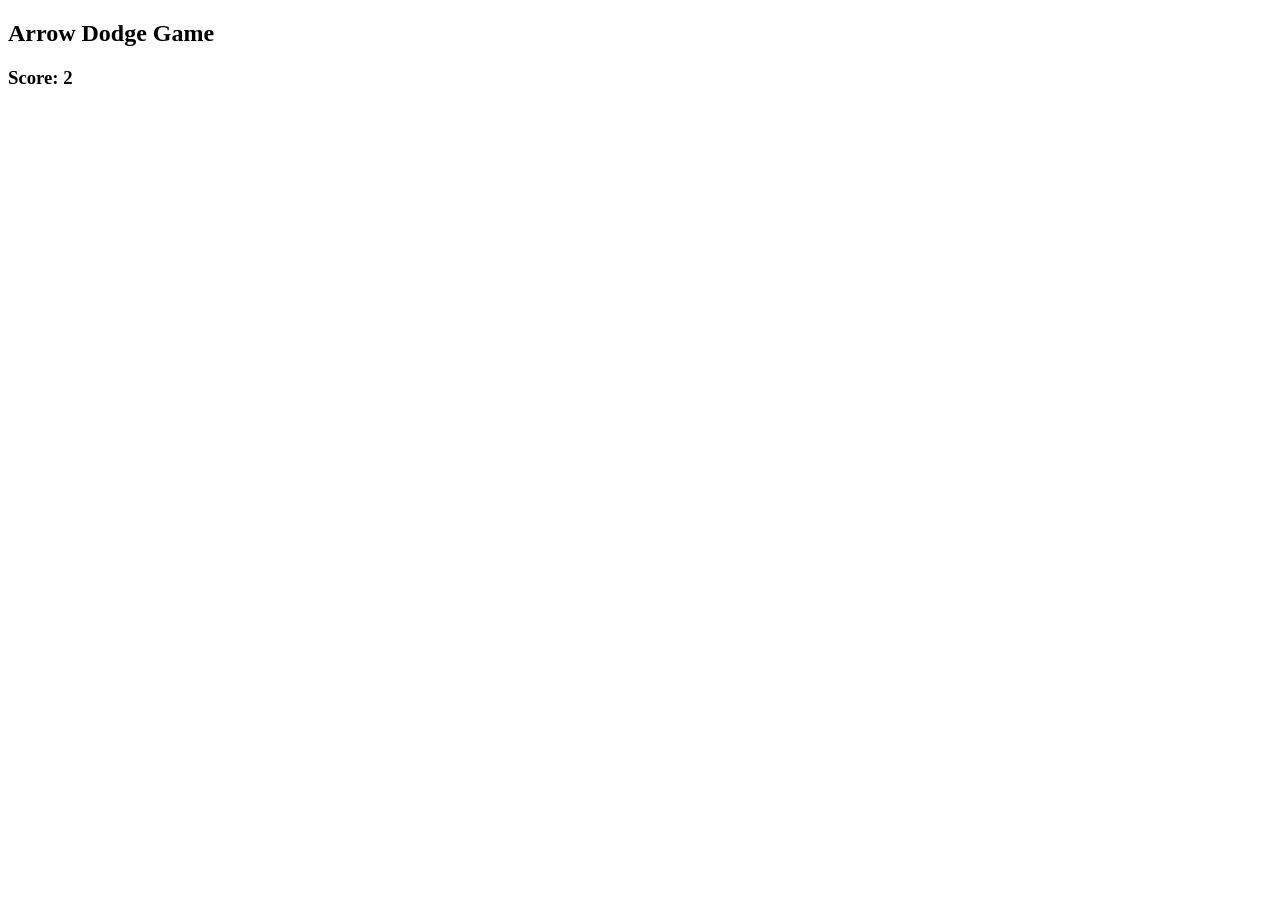
==== index.html @ 227a8c1a "Rename game1.html to index.htmldone" ====
<!DOCTYPE html>
<html>
<head>
    <link rel="stylesheet" href="game3.css">
</head>
<body>

<h2>Arrow Dodge Game</h2>
<h3>Score: 2</h3>

<div class="game-box">
    <img class="arrow" src="https://res.cloudinary.com/dxrnzzptr/image/upload/v1783328870/pixel-arrow-pointer-icon-link-260nw-676867363-removebg-preview_mnhd33.png" alt="">
   <div class="player"></div>
</div>
<script src="./jsbasic.js"></script>
</body>
</html>
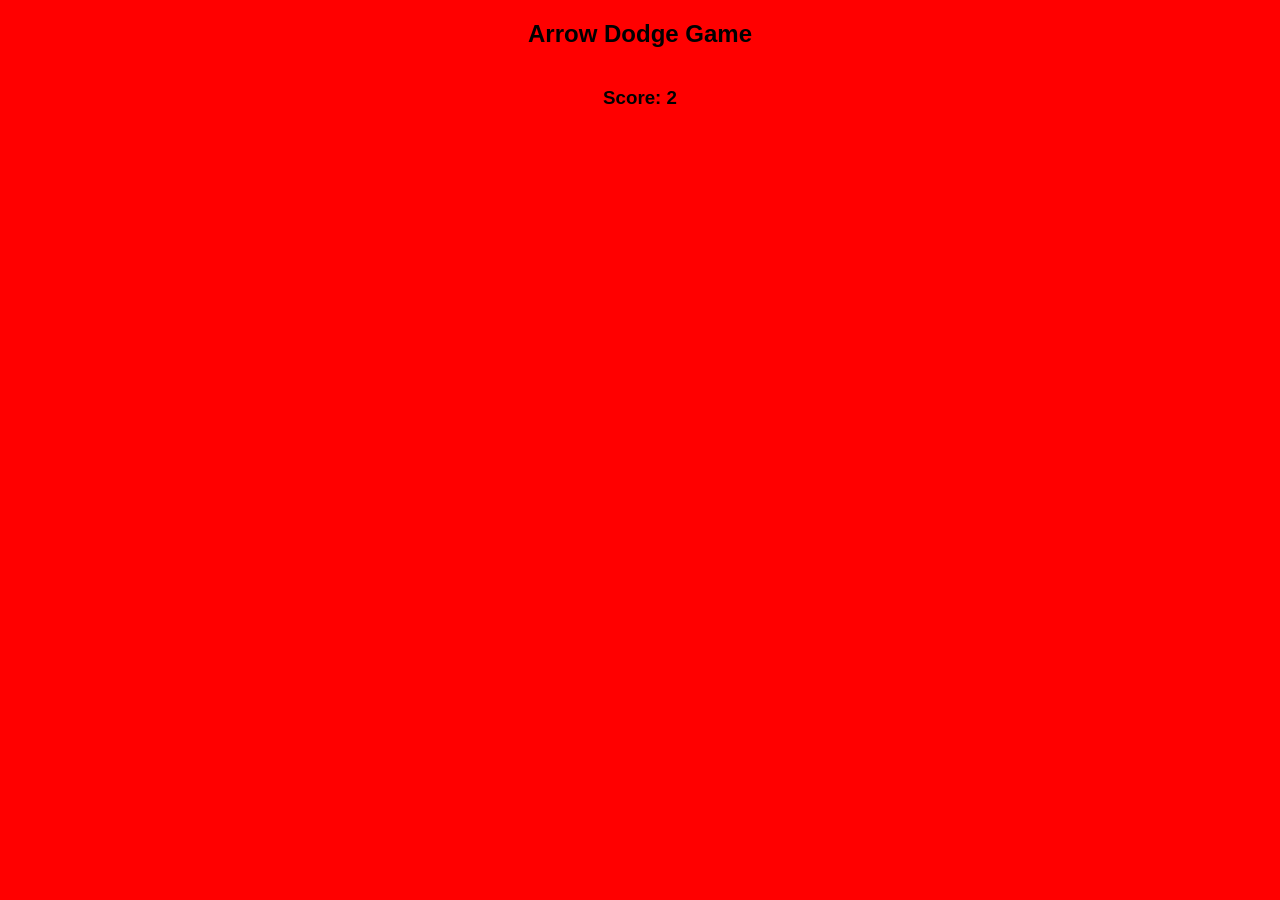
==== commit 98882428: "Change stylesheet link in index.html Updated stylesheet link from 'game3.css' to 'game1.css'." ====
--- a/index.html
+++ b/index.html
@@ -1,7 +1,7 @@
 <!DOCTYPE html>
 <html>
 <head>
-    <link rel="stylesheet" href="game3.css">
+    <link rel="stylesheet" href="game1.css">
 </head>
 <body>
 
@@ -12,6 +12,6 @@
     <img class="arrow" src="https://res.cloudinary.com/dxrnzzptr/image/upload/v1783328870/pixel-arrow-pointer-icon-link-260nw-676867363-removebg-preview_mnhd33.png" alt="">
    <div class="player"></div>
 </div>
-<script src="./jsbasic.js"></script>
+<script src="./game3.js"></script>
 </body>
 </html>
--- a/game1.css
+++ b/game1.css
@@ -0,0 +1,30 @@
+body{
+    margin:0;
+    display:flex;
+    flex-direction:column;
+    justify-content:center;
+    align-items:center;
+    background:red;
+    font-family:Arial, Helvetica, sans-serif;
+}
+
+.she{
+    position:relative;
+    width:300px;
+    height:300px;
+    border:3px solid white;
+    background:black;
+    overflow:hidden;
+}
+
+.player{
+    position:absolute;
+    top:180px;
+    left:0;
+}
+
+.player1{
+    position:absolute;
+    top:180px;
+    left:240px;
+}
